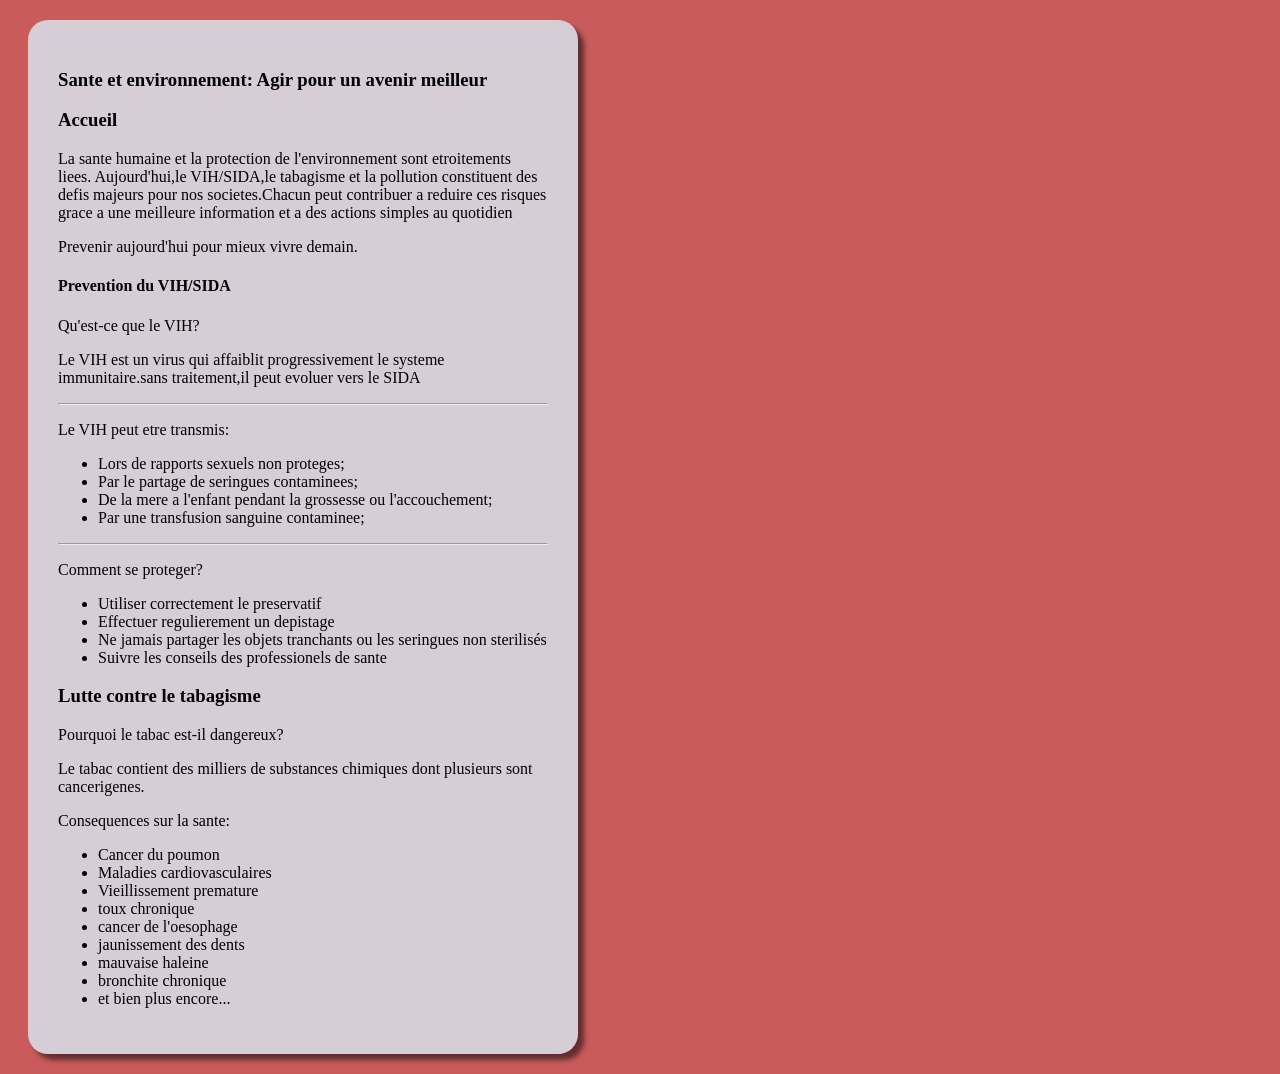
==== index.html @ 7c0b6d55 "Claudia bilolo" ====
<!DOCTYPE html>
<html lang="fr">
<head>
    <meta charset="UTF-8">
    <meta name="viewport" content="width=device-width, initial-scale=1.0">
    <title>Accueil</title>
    <link rel="stylesheet" href="style.css">
</head>
<body>
  <div class="pp">
    <h3>Sante et environnement: Agir pour un avenir meilleur</h3>
    
      <h3>Accueil</h3>
      <p>La sante humaine et la protection de l'environnement sont etroitements liees. Aujourd'hui,le VIH/SIDA,le tabagisme et la pollution constituent des defis majeurs pour nos societes.Chacun peut contribuer a reduire ces risques grace a une meilleure information et a des actions simples au quotidien</p>

      <p class="bpage">Prevenir aujourd'hui pour mieux vivre demain.</p>
   
    <h4>Prevention du VIH/SIDA</h4>
     <p>Qu'est-ce que le VIH?</p>
     <p>Le VIH est un virus qui affaiblit progressivement le systeme immunitaire.sans traitement,il peut evoluer vers le SIDA</p>
     
     <hr>
      <p>Le VIH peut etre transmis:</p>
      <ul>
        <li>Lors de rapports sexuels non proteges;</li>
        <li>Par le partage de seringues contaminees; </li>
        <li>De la mere a l'enfant pendant la grossesse ou l'accouchement;</li>
        <li>Par une transfusion sanguine contaminee;</li>
      </ul>
      <hr>
      <p>Comment se proteger?</p>
      <ul>
        <li>Utiliser correctement le preservatif</li>
        <li>Effectuer regulierement un depistage</li>
        <li>Ne jamais partager les objets tranchants ou les seringues non sterilisés</li>
        <li>Suivre les conseils des professionels de sante</li>
      </ul>

      <h3>Lutte contre le tabagisme</h3>
      <p>Pourquoi le tabac est-il dangereux?</p>
      <p>Le tabac contient des milliers de substances chimiques dont plusieurs sont cancerigenes.</p>


      <p>Consequences sur la sante:</p>
      <ul>
        <li>Cancer du poumon</li>
        <li>Maladies cardiovasculaires</li>
        <li>Vieillissement premature</li>
        <li>toux chronique</li>
        <li>cancer de l'oesophage</li>
        <li>jaunissement des dents</li>
        <li>mauvaise haleine</li>
        <li>bronchite chronique</li>
        <li>et bien plus encore...</li>
      </ul>


    </div>

</div>
</body>
</html>
---- style.css ----
.pp{
    box-sizing: border-box;
    box-shadow: 6px 6px 5px rgba(0, 0, 0, 0.509);
    padding: 30px;
    width: 550px;
    background-color: #d7cdd7;
    border-radius: 20px;
    margin: 20px;
}
body{
    background-color: #bd3434ce;
    color:black(12, 59, 88, 0.151);
}
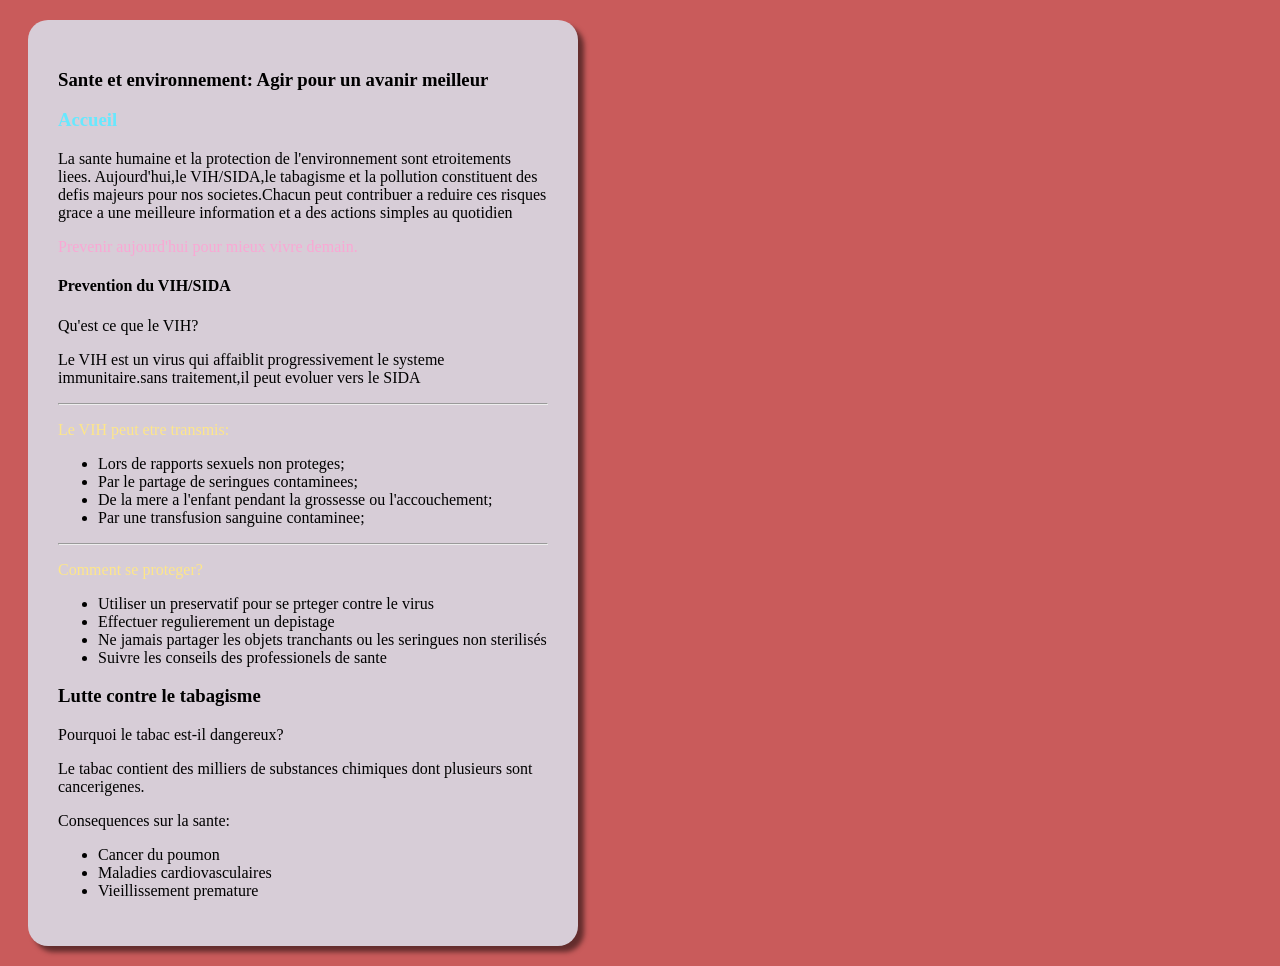
==== commit 20d18372: "Merge branch 'main' of https://github.com/andyluscode/ProjetGroupe" ====
--- a/index.html
+++ b/index.html
@@ -8,19 +8,19 @@
 </head>
 <body>
   <div class="pp">
-    <h3>Sante et environnement: Agir pour un avenir meilleur</h3>
+    <h3>Sante et environnement: Agir pour un avanir meilleur</h3>
     
-      <h3>Accueil</h3>
+      <h3 class="ann">Accueil</h3>
       <p>La sante humaine et la protection de l'environnement sont etroitements liees. Aujourd'hui,le VIH/SIDA,le tabagisme et la pollution constituent des defis majeurs pour nos societes.Chacun peut contribuer a reduire ces risques grace a une meilleure information et a des actions simples au quotidien</p>
 
       <p class="bpage">Prevenir aujourd'hui pour mieux vivre demain.</p>
    
     <h4>Prevention du VIH/SIDA</h4>
-     <p>Qu'est-ce que le VIH?</p>
+     <p>Qu'est ce que le VIH?</p>
      <p>Le VIH est un virus qui affaiblit progressivement le systeme immunitaire.sans traitement,il peut evoluer vers le SIDA</p>
      
      <hr>
-      <p>Le VIH peut etre transmis:</p>
+      <p class="ange">Le VIH peut etre transmis:</p>
       <ul>
         <li>Lors de rapports sexuels non proteges;</li>
         <li>Par le partage de seringues contaminees; </li>
@@ -28,9 +28,9 @@
         <li>Par une transfusion sanguine contaminee;</li>
       </ul>
       <hr>
-      <p>Comment se proteger?</p>
+      <p class="ange">Comment se proteger?</p>
       <ul>
-        <li>Utiliser correctement le preservatif</li>
+        <li>Utiliser un preservatif pour se prteger contre le virus</li>
         <li>Effectuer regulierement un depistage</li>
         <li>Ne jamais partager les objets tranchants ou les seringues non sterilisés</li>
         <li>Suivre les conseils des professionels de sante</li>
@@ -46,12 +46,6 @@
         <li>Cancer du poumon</li>
         <li>Maladies cardiovasculaires</li>
         <li>Vieillissement premature</li>
-        <li>toux chronique</li>
-        <li>cancer de l'oesophage</li>
-        <li>jaunissement des dents</li>
-        <li>mauvaise haleine</li>
-        <li>bronchite chronique</li>
-        <li>et bien plus encore...</li>
       </ul>
 
 
--- a/style.css
+++ b/style.css
@@ -10,4 +10,16 @@
 body{
     background-color: #bd3434ce;
     color:black(12, 59, 88, 0.151);
+}
+.ange{
+color: #FDE68A;
+}
+.ann{
+    color: #67E8FE;
+}
+.a{
+    color: #FBBF24;
+}
+.bpage{
+    color: #F9A8D4;
 }
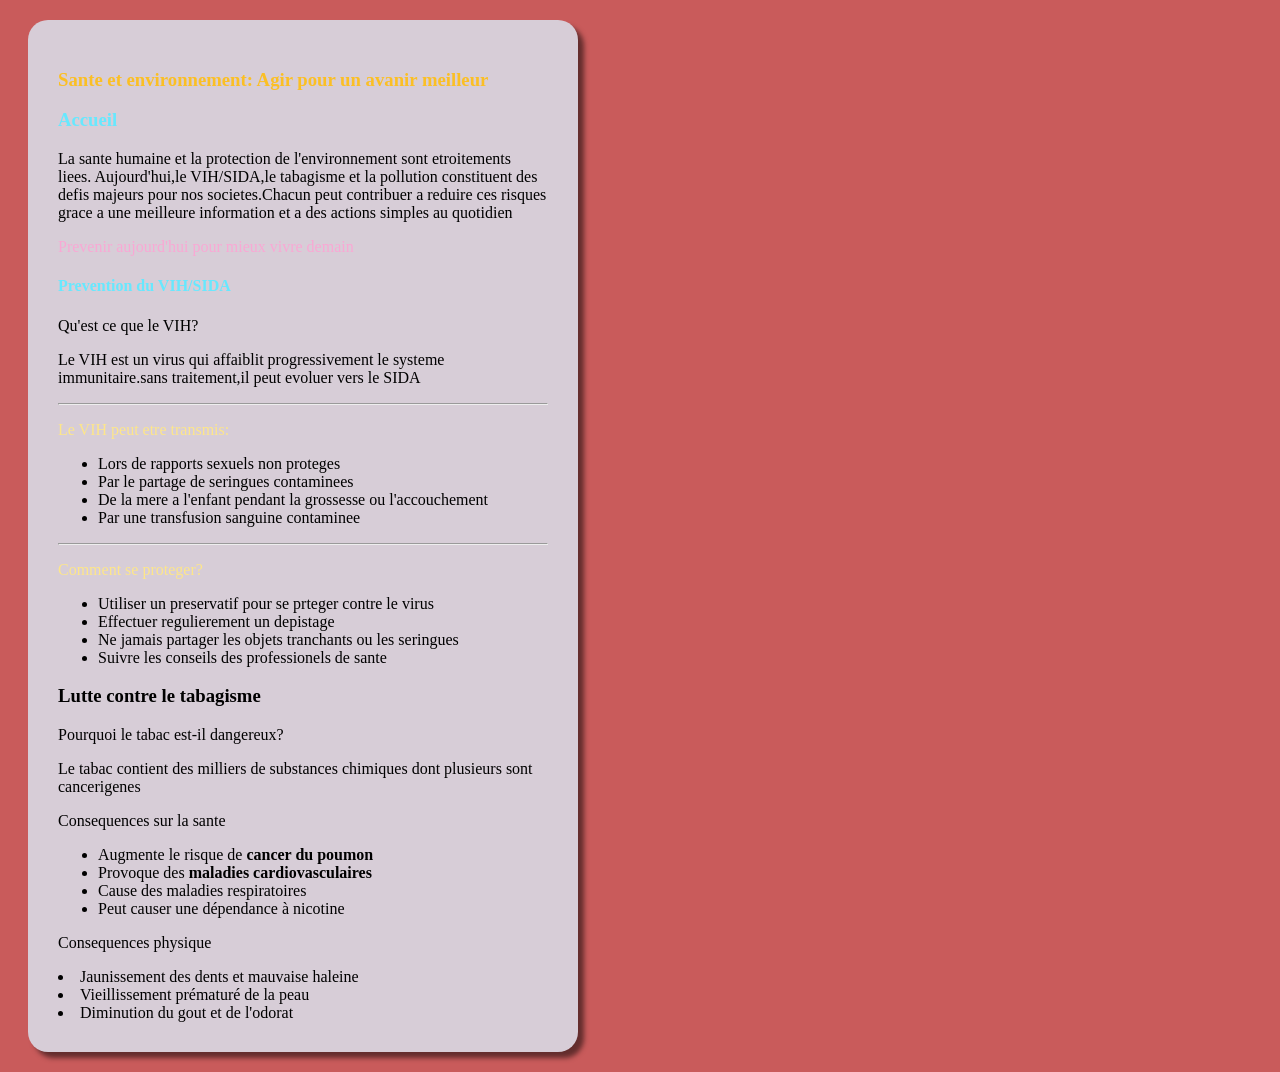
==== commit cf934934: "Narcisse Kasonga" ====
--- a/index.html
+++ b/index.html
@@ -8,46 +8,51 @@
 </head>
 <body>
   <div class="pp">
-    <h3>Sante et environnement: Agir pour un avanir meilleur</h3>
+    <h3 class="a">Sante et environnement: Agir pour un avanir meilleur</h3>
     
       <h3 class="ann">Accueil</h3>
       <p>La sante humaine et la protection de l'environnement sont etroitements liees. Aujourd'hui,le VIH/SIDA,le tabagisme et la pollution constituent des defis majeurs pour nos societes.Chacun peut contribuer a reduire ces risques grace a une meilleure information et a des actions simples au quotidien</p>
 
-      <p class="bpage">Prevenir aujourd'hui pour mieux vivre demain.</p>
+      <p class="bpage">Prevenir aujourd'hui pour mieux vivre demain</p>
    
-    <h4>Prevention du VIH/SIDA</h4>
+    <h4 class="ann">Prevention du VIH/SIDA</h4>
      <p>Qu'est ce que le VIH?</p>
      <p>Le VIH est un virus qui affaiblit progressivement le systeme immunitaire.sans traitement,il peut evoluer vers le SIDA</p>
      
      <hr>
       <p class="ange">Le VIH peut etre transmis:</p>
       <ul>
-        <li>Lors de rapports sexuels non proteges;</li>
-        <li>Par le partage de seringues contaminees; </li>
-        <li>De la mere a l'enfant pendant la grossesse ou l'accouchement;</li>
-        <li>Par une transfusion sanguine contaminee;</li>
+        <li>Lors de rapports sexuels non proteges</li>
+        <li>Par le partage de seringues contaminees </li>
+        <li>De la mere a l'enfant pendant la grossesse ou l'accouchement</li>
+        <li>Par une transfusion sanguine contaminee</li>
       </ul>
       <hr>
       <p class="ange">Comment se proteger?</p>
       <ul>
         <li>Utiliser un preservatif pour se prteger contre le virus</li>
         <li>Effectuer regulierement un depistage</li>
-        <li>Ne jamais partager les objets tranchants ou les seringues non sterilisés</li>
+        <li>Ne jamais partager les objets tranchants ou les seringues</li>
         <li>Suivre les conseils des professionels de sante</li>
       </ul>
 
       <h3>Lutte contre le tabagisme</h3>
       <p>Pourquoi le tabac est-il dangereux?</p>
-      <p>Le tabac contient des milliers de substances chimiques dont plusieurs sont cancerigenes.</p>
+      <p>Le tabac contient des milliers de substances chimiques dont plusieurs sont cancerigenes</p>
 
 
-      <p>Consequences sur la sante:</p>
+      <p>Consequences sur la sante</p>
       <ul>
-        <li>Cancer du poumon</li>
-        <li>Maladies cardiovasculaires</li>
-        <li>Vieillissement premature</li>
+        <li>Augmente le risque de <strong>cancer du poumon</strong> </li>
+        <li>Provoque des <strong>maladies cardiovasculaires</strong></li>
+        <li>Cause des maladies respiratoires</li>
+        <li>Peut causer une dépendance à nicotine</li>
       </ul>
 
+      <p>Consequences physique</p>
+        <li>Jaunissement des dents et mauvaise haleine</li>
+        <li>Vieillissement prématuré de la peau</li>
+        <li>Diminution du gout et de l'odorat</li>
 
     </div>
 
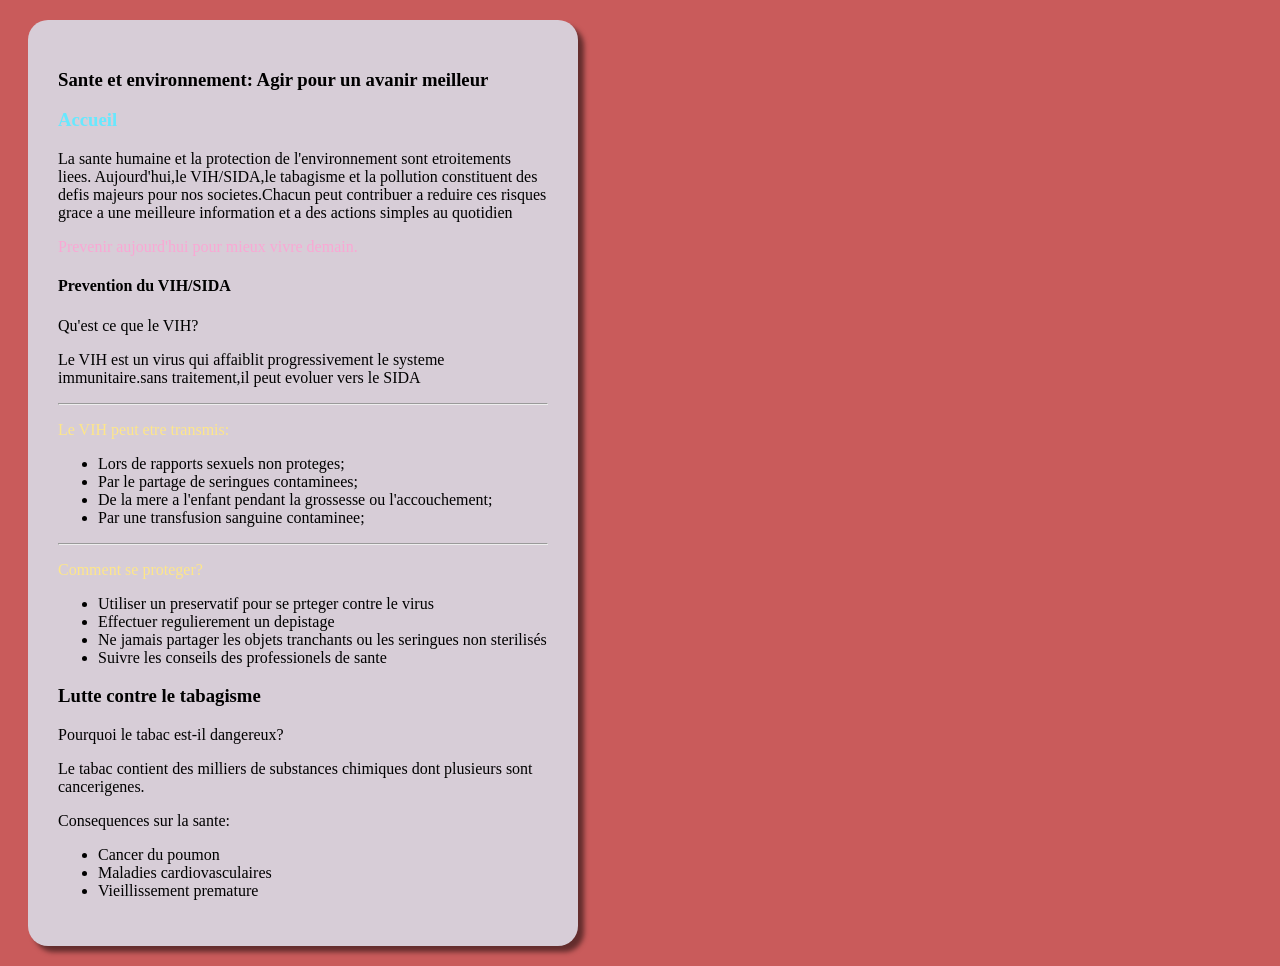
==== commit 295f544f: "Vanick" ====
--- a/index.html
+++ b/index.html
@@ -8,54 +8,49 @@
 </head>
 <body>
   <div class="pp">
-    <h3 class="a">Sante et environnement: Agir pour un avanir meilleur</h3>
+    <h3>Sante et environnement: Agir pour un avanir meilleur</h3>
     
       <h3 class="ann">Accueil</h3>
       <p>La sante humaine et la protection de l'environnement sont etroitements liees. Aujourd'hui,le VIH/SIDA,le tabagisme et la pollution constituent des defis majeurs pour nos societes.Chacun peut contribuer a reduire ces risques grace a une meilleure information et a des actions simples au quotidien</p>
 
-      <p class="bpage">Prevenir aujourd'hui pour mieux vivre demain</p>
+      <p class="bpage">Prevenir aujourd'hui pour mieux vivre demain.</p>
    
-    <h4 class="ann">Prevention du VIH/SIDA</h4>
+    <h4>Prevention du VIH/SIDA</h4>
      <p>Qu'est ce que le VIH?</p>
      <p>Le VIH est un virus qui affaiblit progressivement le systeme immunitaire.sans traitement,il peut evoluer vers le SIDA</p>
      
      <hr>
       <p class="ange">Le VIH peut etre transmis:</p>
       <ul>
-        <li>Lors de rapports sexuels non proteges</li>
-        <li>Par le partage de seringues contaminees </li>
-        <li>De la mere a l'enfant pendant la grossesse ou l'accouchement</li>
-        <li>Par une transfusion sanguine contaminee</li>
+        <li>Lors de rapports sexuels non proteges;</li>
+        <li>Par le partage de seringues contaminees; </li>
+        <li>De la mere a l'enfant pendant la grossesse ou l'accouchement;</li>
+        <li>Par une transfusion sanguine contaminee;</li>
       </ul>
       <hr>
       <p class="ange">Comment se proteger?</p>
       <ul>
         <li>Utiliser un preservatif pour se prteger contre le virus</li>
         <li>Effectuer regulierement un depistage</li>
-        <li>Ne jamais partager les objets tranchants ou les seringues</li>
+        <li>Ne jamais partager les objets tranchants ou les seringues non sterilisés</li>
         <li>Suivre les conseils des professionels de sante</li>
       </ul>
 
-      <h3>Lutte contre le tabagisme</h3>
+      <h3 class="van">Lutte contre le tabagisme</h3>
       <p>Pourquoi le tabac est-il dangereux?</p>
-      <p>Le tabac contient des milliers de substances chimiques dont plusieurs sont cancerigenes</p>
+      <p>Le tabac contient des milliers de substances chimiques dont plusieurs sont cancerigenes.</p>
 
 
-      <p>Consequences sur la sante</p>
+      <p class="van">Consequences sur la sante:</p>
       <ul>
-        <li>Augmente le risque de <strong>cancer du poumon</strong> </li>
-        <li>Provoque des <strong>maladies cardiovasculaires</strong></li>
-        <li>Cause des maladies respiratoires</li>
-        <li>Peut causer une dépendance à nicotine</li>
+        <li>Cancer du poumon</li>
+        <li>Maladies cardiovasculaires</li>
+        <li>Vieillissement premature</li>
       </ul>
 
-      <p>Consequences physique</p>
-        <li>Jaunissement des dents et mauvaise haleine</li>
-        <li>Vieillissement prématuré de la peau</li>
-        <li>Diminution du gout et de l'odorat</li>
 
     </div>
 
 </div>
 </body>
-</html>+</html>
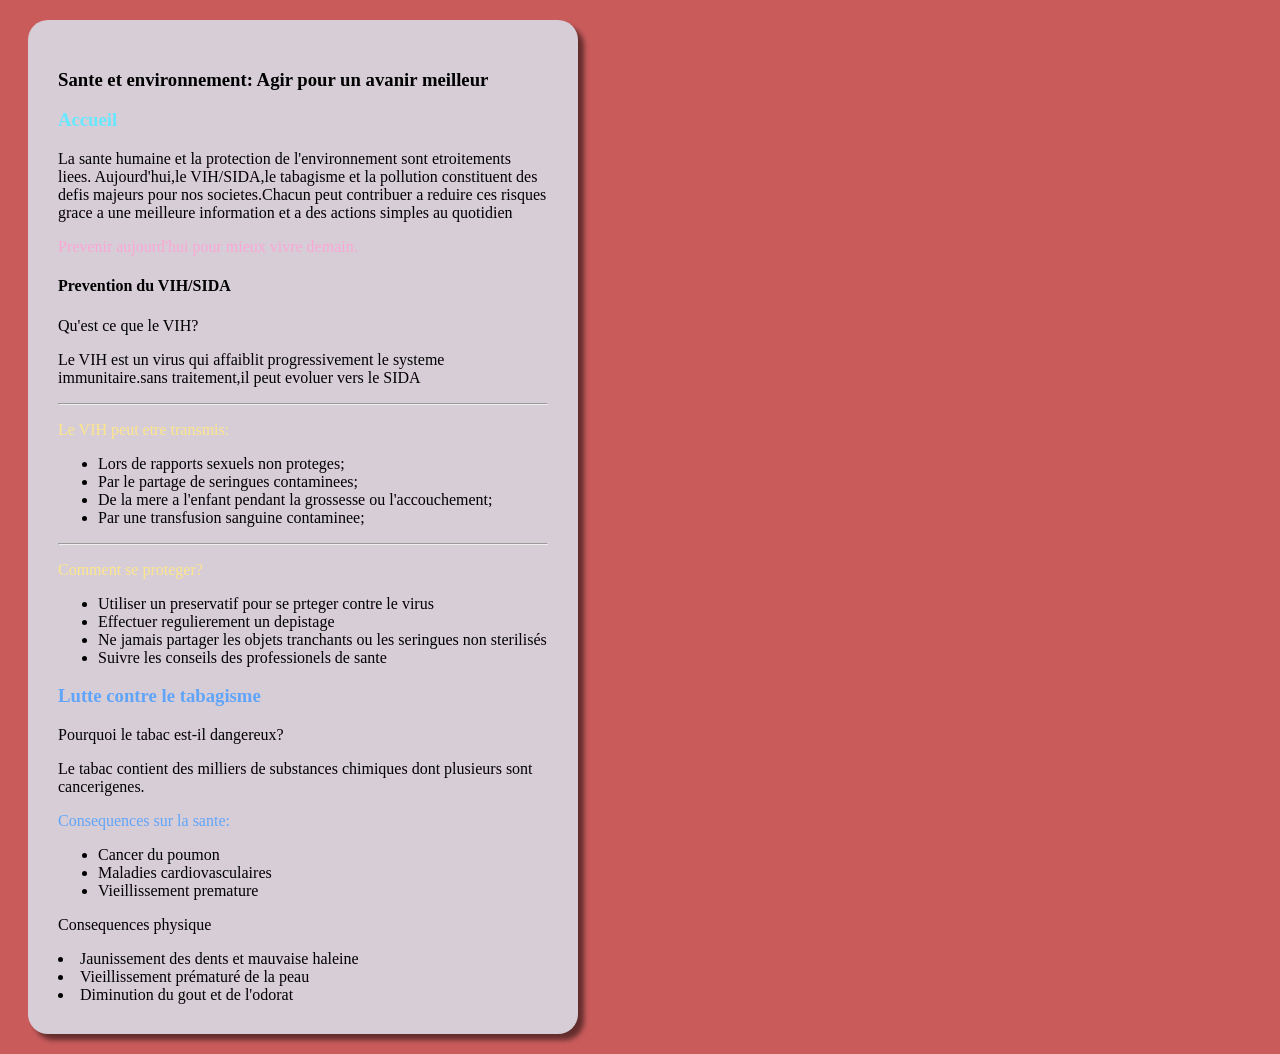
==== commit 1741c1b9: "Merge branch 'main' of https://github.com/andyluscode/ProjetGroupe" ====
--- a/index.html
+++ b/index.html
@@ -48,6 +48,10 @@
         <li>Vieillissement premature</li>
       </ul>
 
+      <p>Consequences physique</p>
+        <li>Jaunissement des dents et mauvaise haleine</li>
+        <li>Vieillissement prématuré de la peau</li>
+        <li>Diminution du gout et de l'odorat</li>
 
     </div>
 
--- a/style.css
+++ b/style.css
@@ -22,4 +22,8 @@
 }
 .bpage{
     color: #F9A8D4;
-}+}
+
+.van{
+    color:#60A5FA
+}
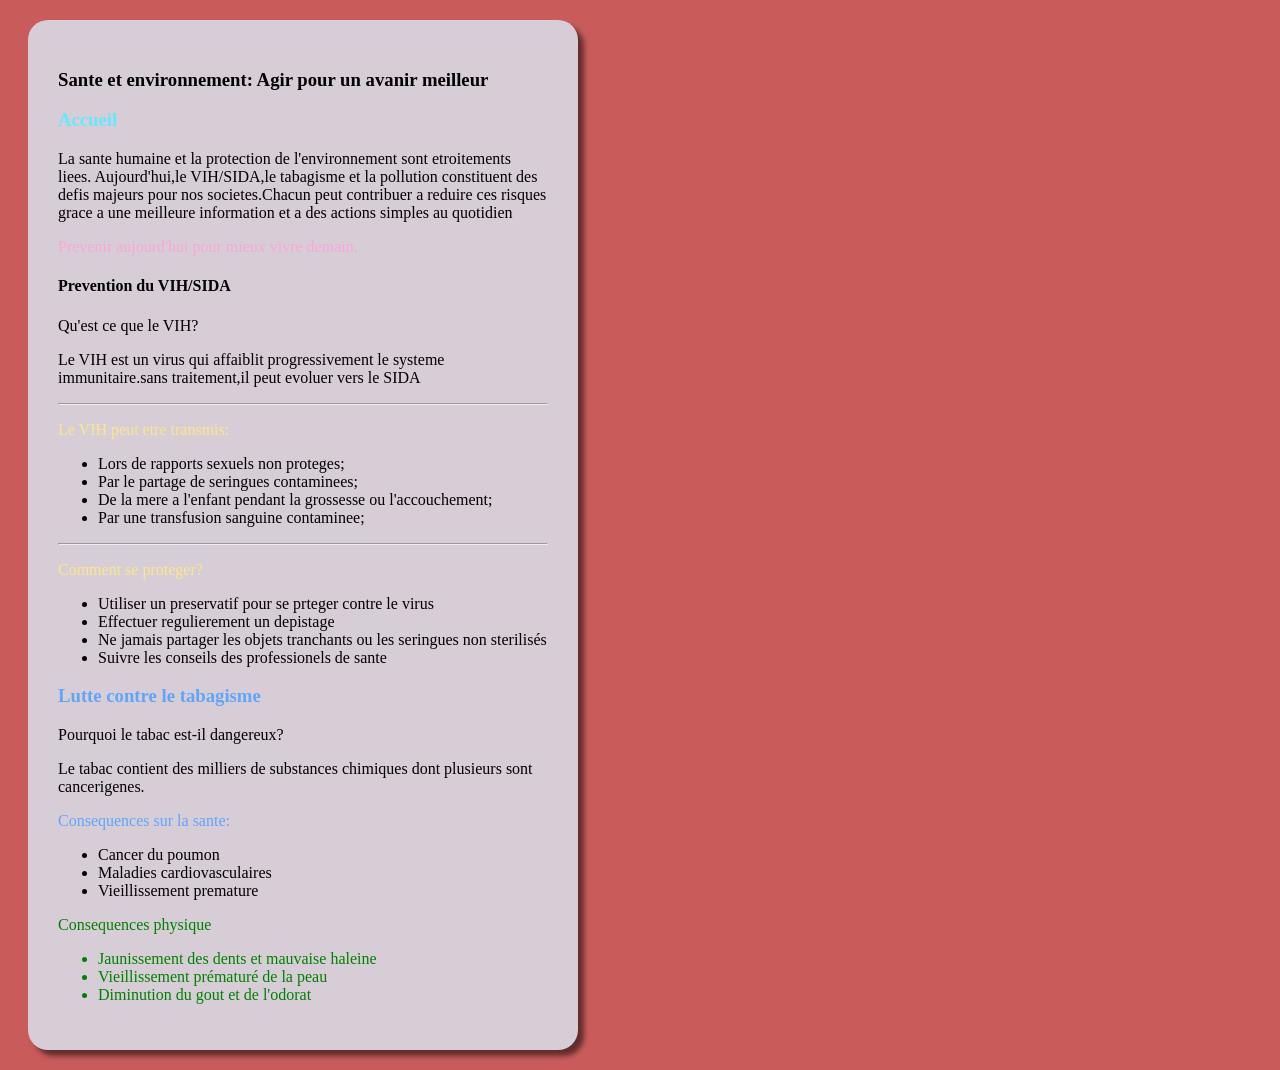
==== commit a24bf6d4: "Narcisse Kasonga" ====
--- a/index.html
+++ b/index.html
@@ -48,11 +48,12 @@
         <li>Vieillissement premature</li>
       </ul>
 
-      <p>Consequences physique</p>
-        <li>Jaunissement des dents et mauvaise haleine</li>
-        <li>Vieillissement prématuré de la peau</li>
-        <li>Diminution du gout et de l'odorat</li>
-
+      <p class="nar">Consequences physique</p>
+      <ul>
+        <li class="nar">Jaunissement des dents et mauvaise haleine</li>
+        <li class="nar">Vieillissement prématuré de la peau</li>
+        <li class="nar">Diminution du gout et de l'odorat</li>
+       </ul>
     </div>
 
 </div>
--- a/style.css
+++ b/style.css
@@ -27,3 +27,6 @@
 .van{
     color:#60A5FA
 }
+.nar{
+    color: green;
+}
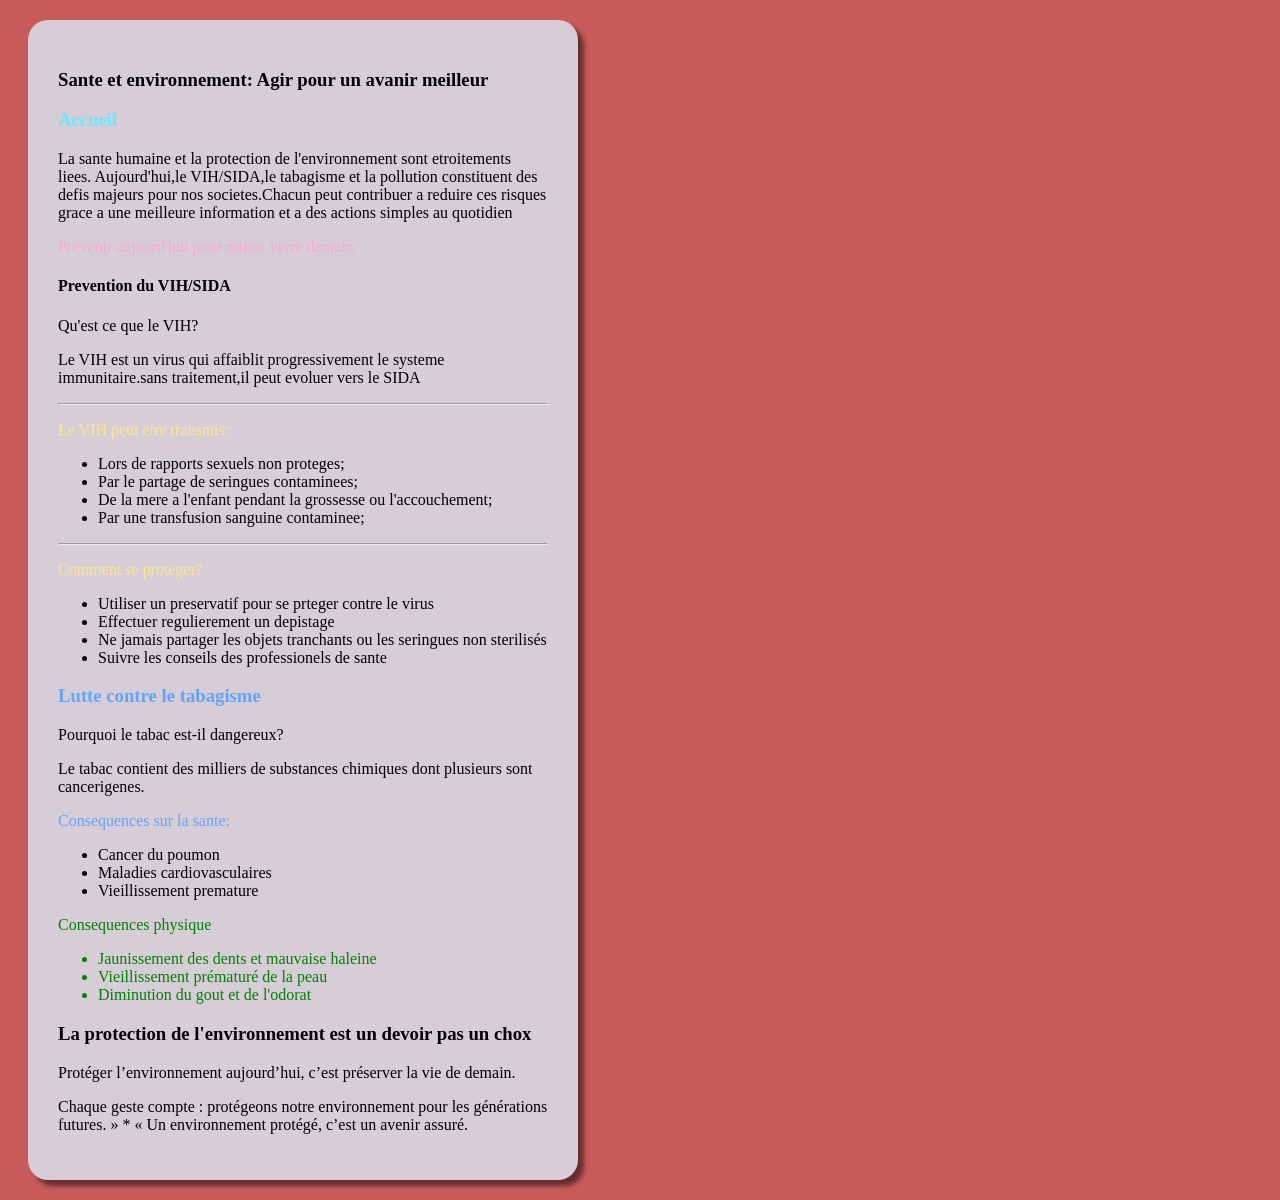
==== commit 7ec4e2e4: "Davina Banza" ====
--- a/index.html
+++ b/index.html
@@ -54,6 +54,10 @@
         <li class="nar">Vieillissement prématuré de la peau</li>
         <li class="nar">Diminution du gout et de l'odorat</li>
        </ul>
+      <h3 class="dav">La protection de l'environnement est un devoir pas un chox </h3>
+      <p class="dav">Protéger l’environnement aujourd’hui, c’est préserver la vie de demain.</p>
+      <p class="dav">Chaque geste compte : protégeons notre environnement pour les générations futures. »
+* « Un environnement protégé, c’est un avenir assuré. </p>
     </div>
 
 </div>
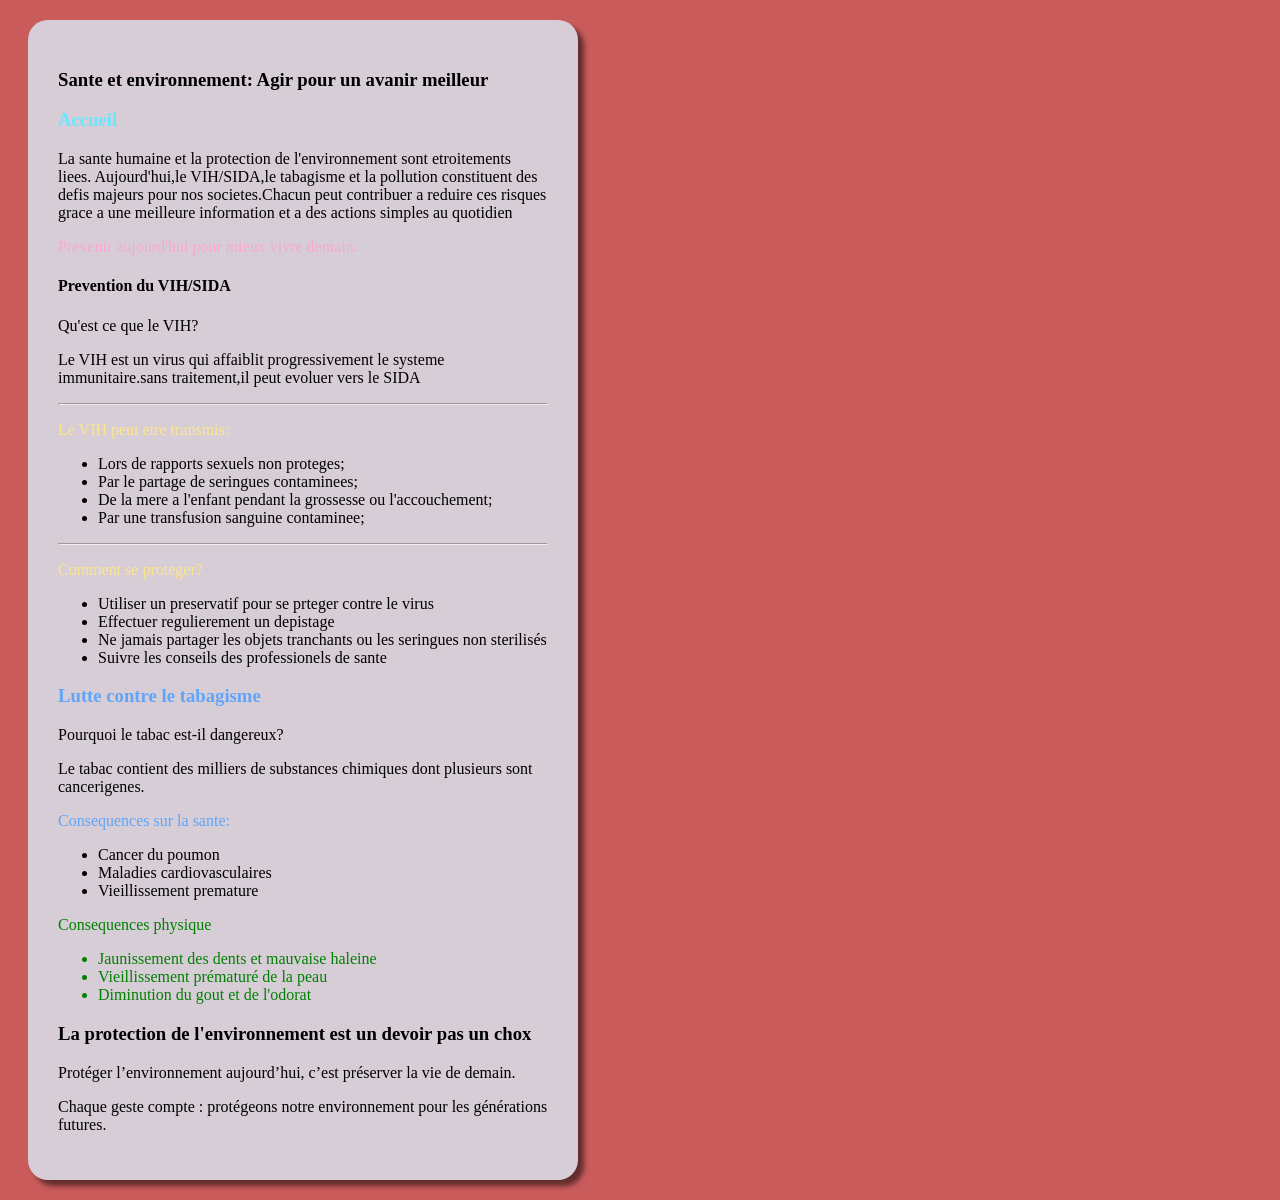
==== commit c295d28b: "Dav" ====
--- a/index.html
+++ b/index.html
@@ -56,8 +56,7 @@
        </ul>
       <h3 class="dav">La protection de l'environnement est un devoir pas un chox </h3>
       <p class="dav">Protéger l’environnement aujourd’hui, c’est préserver la vie de demain.</p>
-      <p class="dav">Chaque geste compte : protégeons notre environnement pour les générations futures. »
-* « Un environnement protégé, c’est un avenir assuré. </p>
+      <p class="dav">Chaque geste compte : protégeons notre environnement pour les générations futures.</p>
     </div>
 
 </div>
